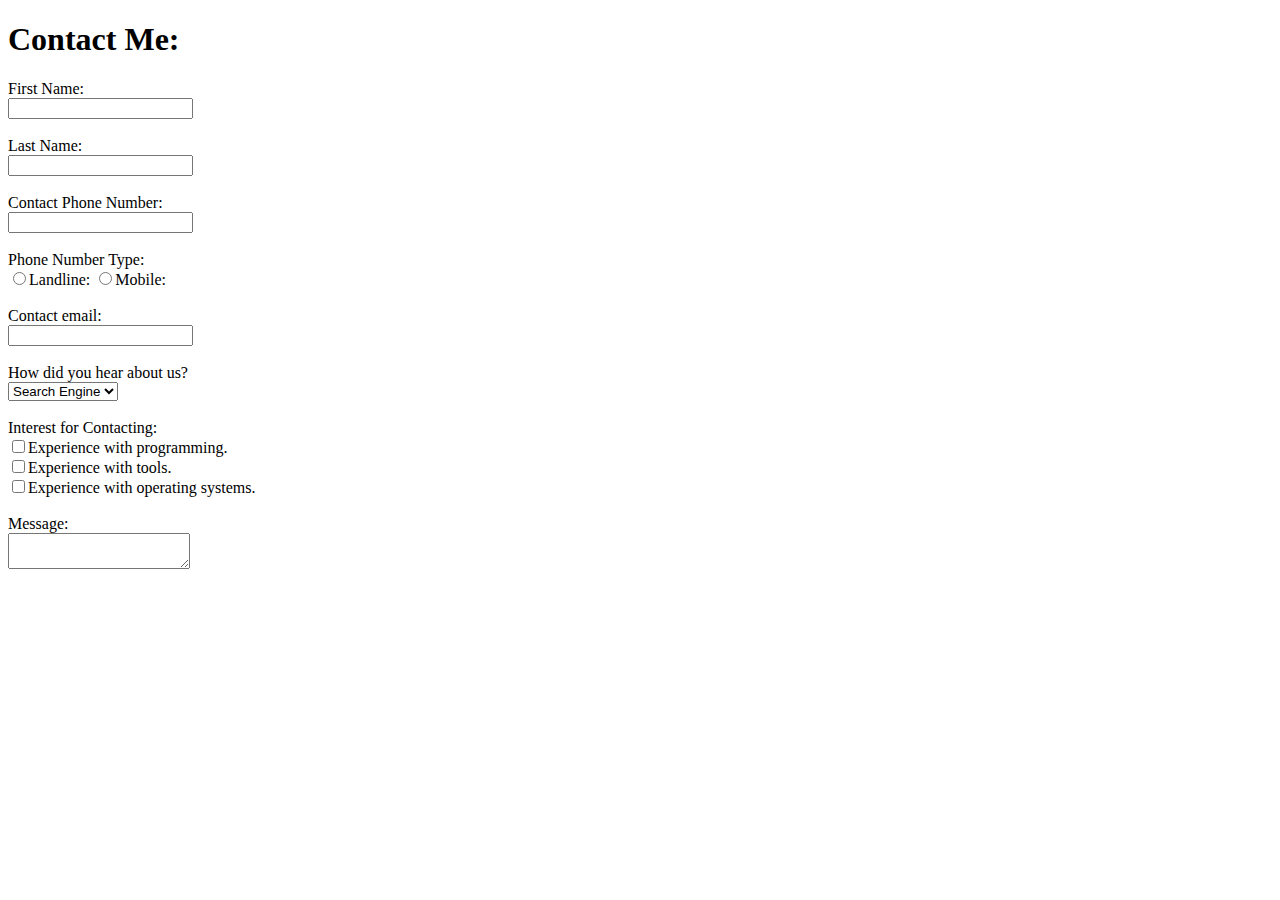
==== Portfolio-Lab-main/Lab_1/part_2.html @ cc4c738d "practice and first lab" ====
<!DOCTYPE html>
<html>
    <head>
        <title>Contact Form</title>
    </head>
    <body>
        <h1>Contact Me:</h1>
        
        <label>First Name:</label><br>
        <input type="text" id="firstName" name="firstName" maxlength="30"><br><br>
        
        <label>Last Name:</label><br>
        <input type="text" id="lastName" name="lastName" maxlength="30"><br><br>
        
        <label>Contact Phone Number:</label><br>
        <input type="text" id="phoneNumber" name="phoneNumber"><br><br>
        
        <label>Phone Number Type:</label><br>
        <input type="radio" name="phoneType" value="Landline"><label>Landline:</label>
        <input type="radio" name="phoneType" value="Mobile"><label>Mobile:</label><br><br>
        
        <label>Contact email:</label><br>
        <input type="text" id="email" name="email" maxlength="50"><br><br>

        <label>How did you hear about us?</label><br>
        <select name="hearAbout">
            <option value="searchEngine">Search Engine</option>
            <option value="socialMedia">Social Media</option>
            <option value="recruiter">Recruiter</option>
        </select><br><br>

        <label>Interest for Contacting:</label><br>
        <input type="checkbox" name="skill1" value="coding"><label>Experience with programming.</label><br>
        <input type="checkbox" name="skill2" value="tools"><label></label>Experience with tools.<br>
        <input type="checkbox" name="skill3" value="operatingSystems"><label>Experience with operating systems.</label><br><br>

        <label>Message:</label><br>
        <textarea name="message"></textarea>
    </body>
</html>
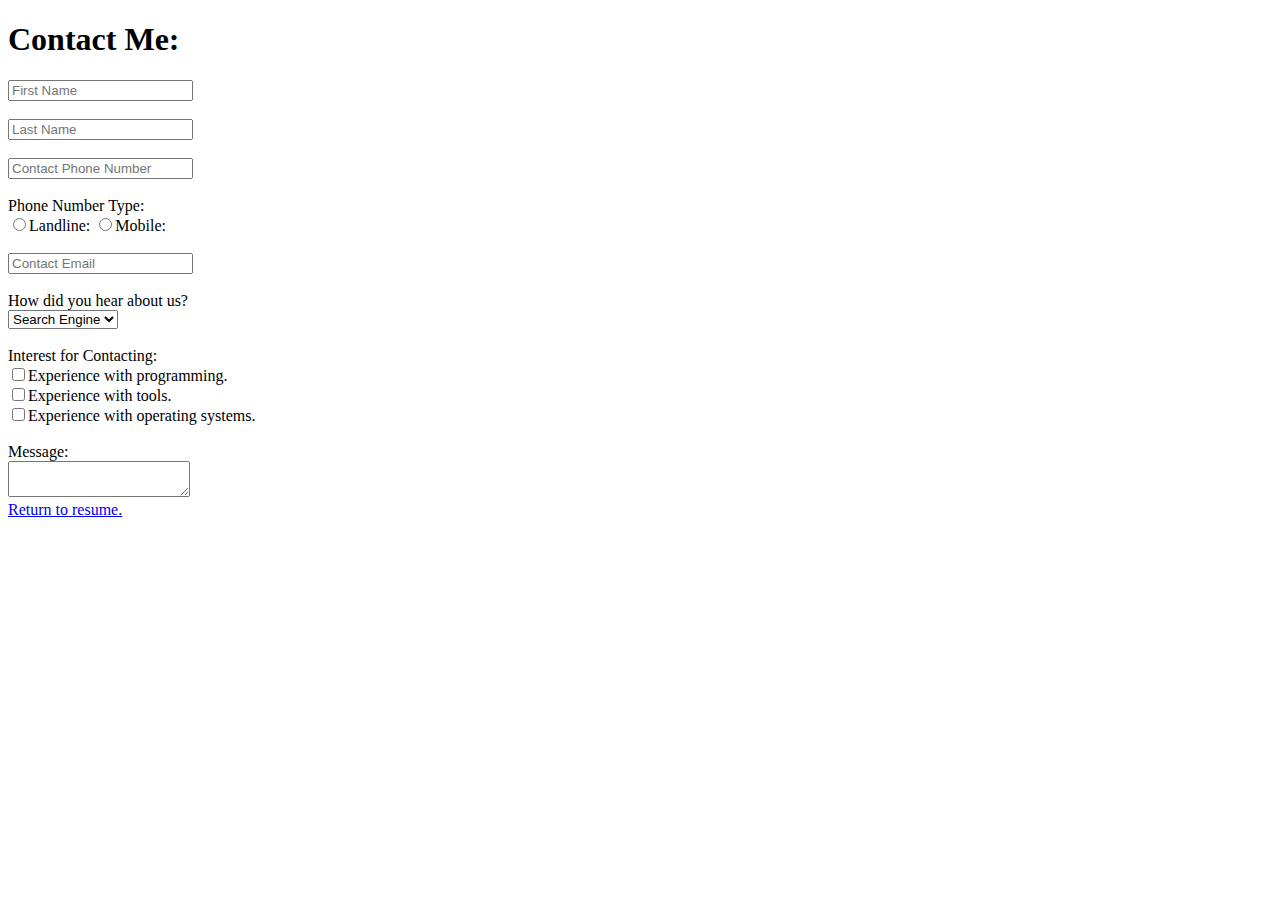
==== commit 0b0b2ea9: "completed first lab" ====
--- a/Portfolio-Lab-main/Lab_1/part_2.html
+++ b/Portfolio-Lab-main/Lab_1/part_2.html
@@ -6,21 +6,17 @@
     <body>
         <h1>Contact Me:</h1>
         
-        <label>First Name:</label><br>
-        <input type="text" id="firstName" name="firstName" maxlength="30"><br><br>
+        <input type="text" id="firstName" name="firstName" maxlength="30" placeholder="First Name"><br><br>
         
-        <label>Last Name:</label><br>
-        <input type="text" id="lastName" name="lastName" maxlength="30"><br><br>
+        <input type="text" id="lastName" name="lastName" maxlength="30" placeholder="Last Name"><br><br>
         
-        <label>Contact Phone Number:</label><br>
-        <input type="text" id="phoneNumber" name="phoneNumber"><br><br>
+        <input type="text" id="phoneNumber" name="phoneNumber" placeholder="Contact Phone Number"><br><br>
         
         <label>Phone Number Type:</label><br>
         <input type="radio" name="phoneType" value="Landline"><label>Landline:</label>
         <input type="radio" name="phoneType" value="Mobile"><label>Mobile:</label><br><br>
         
-        <label>Contact email:</label><br>
-        <input type="text" id="email" name="email" maxlength="50"><br><br>
+        <input type="text" id="email" name="email" maxlength="50" placeholder="Contact Email"><br><br>
 
         <label>How did you hear about us?</label><br>
         <select name="hearAbout">
@@ -35,6 +31,7 @@
         <input type="checkbox" name="skill3" value="operatingSystems"><label>Experience with operating systems.</label><br><br>
 
         <label>Message:</label><br>
-        <textarea name="message"></textarea>
+        <textarea name="message"></textarea><br>
+        <a href="part_1.html">Return to resume.</a>
     </body>
 </html>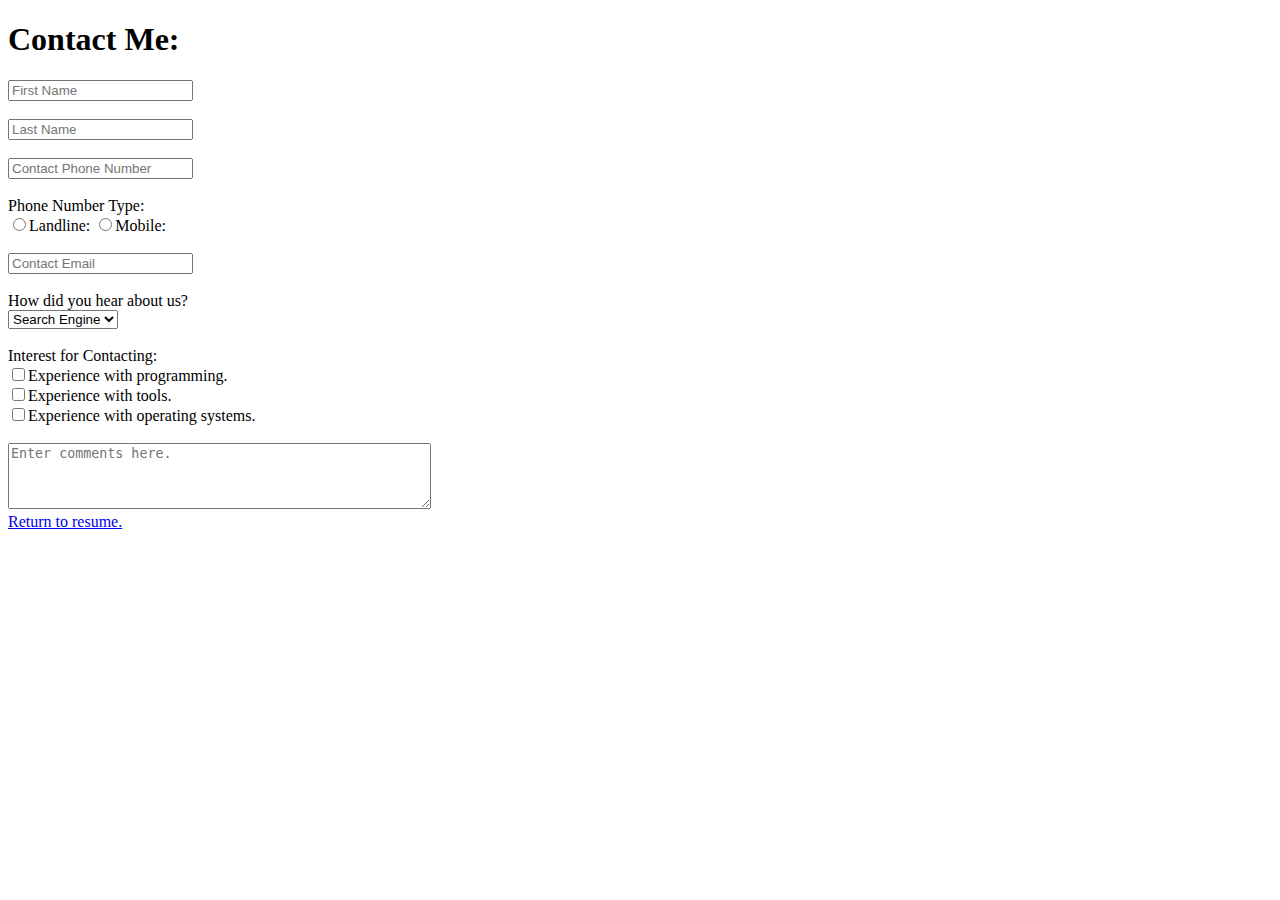
==== commit 0f503697: "added images folder" ====
--- a/Portfolio-Lab-main/Lab_1/part_2.html
+++ b/Portfolio-Lab-main/Lab_1/part_2.html
@@ -30,8 +30,7 @@
         <input type="checkbox" name="skill2" value="tools"><label></label>Experience with tools.<br>
         <input type="checkbox" name="skill3" value="operatingSystems"><label>Experience with operating systems.</label><br><br>
 
-        <label>Message:</label><br>
-        <textarea name="message"></textarea><br>
+        <textarea name="message" cols="50" rows="4" placeholder="Enter comments here."></textarea><br>
         <a href="part_1.html">Return to resume.</a>
     </body>
 </html>